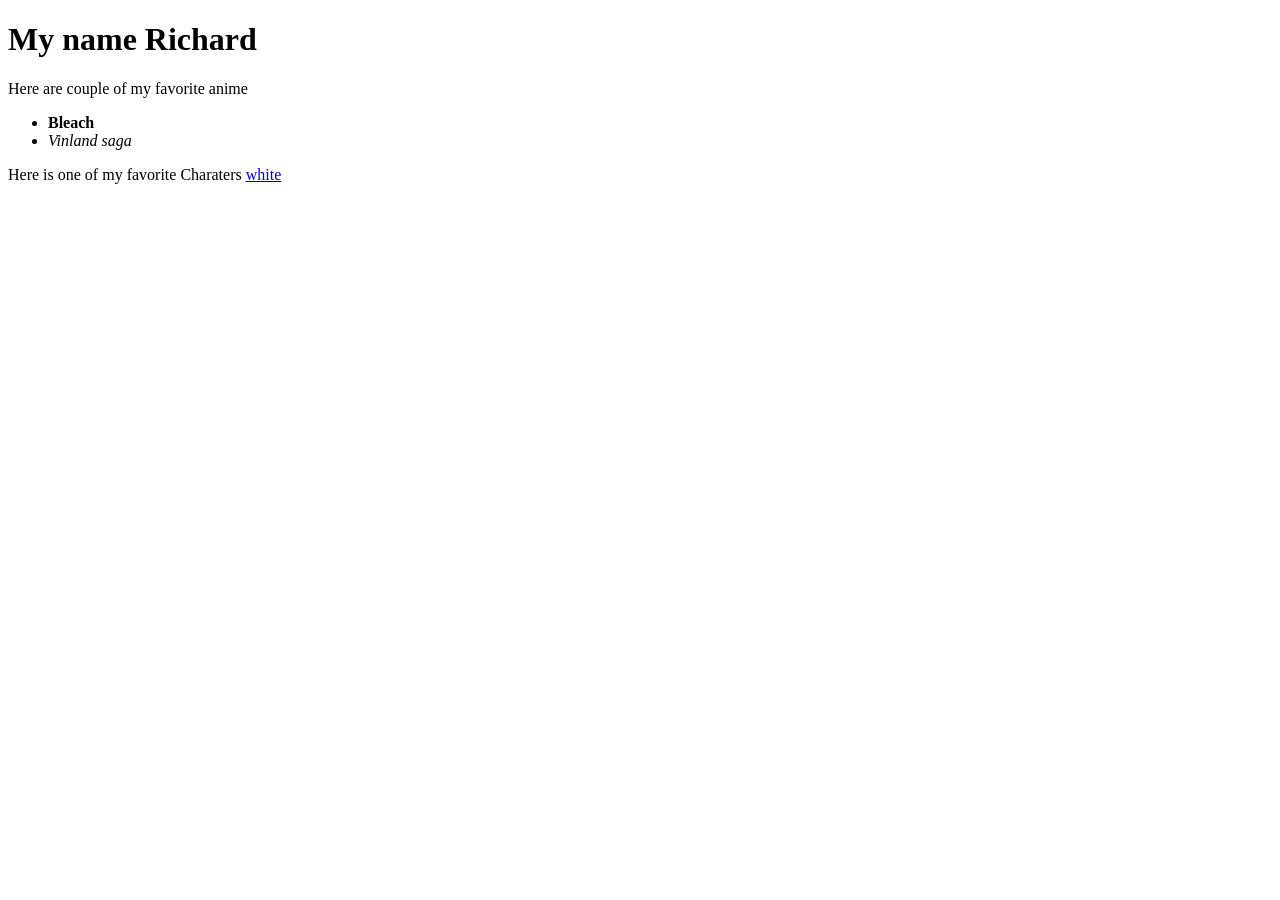
==== html prectice/task.html @ e0e7ffa9 "my task" ====
<!DOCTYPE html>
<html lang="en">
<head>
    <meta charset="UTF-8">
    <meta name="viewport" content="width=device-width, initial-scale=1.0">
    <title>task</title>
</head>
<body>
    <h1>My name <b>Richard</b></h1>
    <p>Here are couple of my favorite anime</p>
    <ul>
        <li><strong>Bleach</strong></li>
        <li><i>Vinland saga</i></li>
    </ul>
    <p>Here is one of my favorite Charaters
        <a href="https://tse3.mm.bing.net/th/id/OIP.HLgdVKwIO7yPq6krqIML9gHaHa?r=0&rs=1&pid=ImgDetMain&o=7&rm=3">white</a>
    </p>
    

</body>
</html>
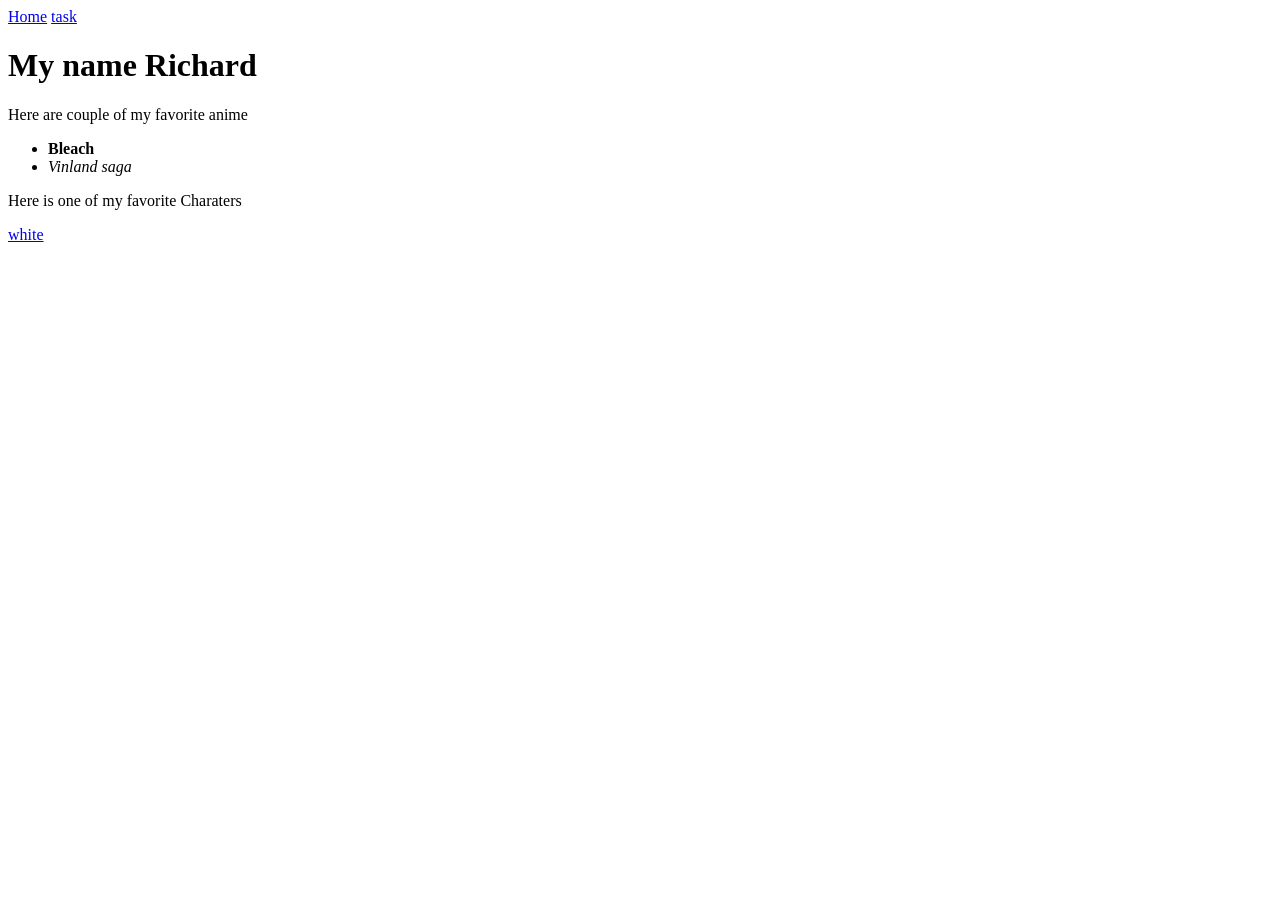
==== commit c57c89e3: "class 10-12" ====
--- a/html prectice/task.html
+++ b/html prectice/task.html
@@ -6,16 +6,19 @@
     <title>task</title>
 </head>
 <body>
+    <header>
+        <nav>
+            <a href="./index.html">Home</a>
+            <a href="./task.html">task</a>
+        </nav>
+    </header>
     <h1>My name <b>Richard</b></h1>
     <p>Here are couple of my favorite anime</p>
     <ul>
         <li><strong>Bleach</strong></li>
         <li><i>Vinland saga</i></li>
     </ul>
-    <p>Here is one of my favorite Charaters
+    <p>Here is one of my favorite Charaters</p>
         <a href="https://tse3.mm.bing.net/th/id/OIP.HLgdVKwIO7yPq6krqIML9gHaHa?r=0&rs=1&pid=ImgDetMain&o=7&rm=3">white</a>
-    </p>
-    
-
 </body>
 </html>
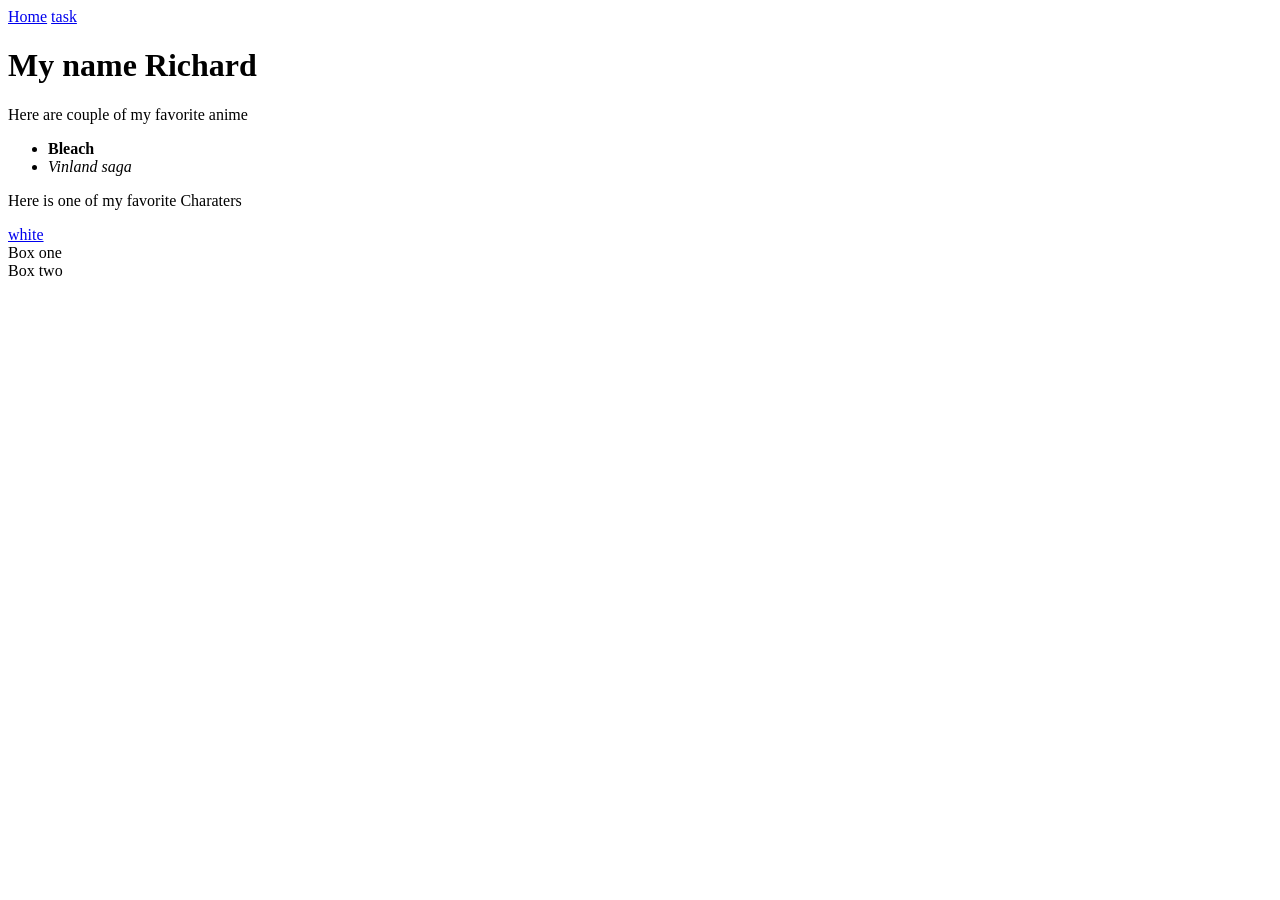
==== commit 766814c7: "lastest update" ====
--- a/html prectice/task.html
+++ b/html prectice/task.html
@@ -19,6 +19,11 @@
         <li><i>Vinland saga</i></li>
     </ul>
     <p>Here is one of my favorite Charaters</p>
-        <a href="https://tse3.mm.bing.net/th/id/OIP.HLgdVKwIO7yPq6krqIML9gHaHa?r=0&rs=1&pid=ImgDetMain&o=7&rm=3">white</a>
+       
+    <a href="https://tse3.mm.bing.net/th/id/OIP.HLgdVKwIO7yPq6krqIML9gHaHa?r=0&rs=1&pid=ImgDetMain&o=7&rm=3">white</a>
+
+    
+    <div id="box1">Box one</div>
+    <div id="box2">Box two</div>
 </body>
 </html>
